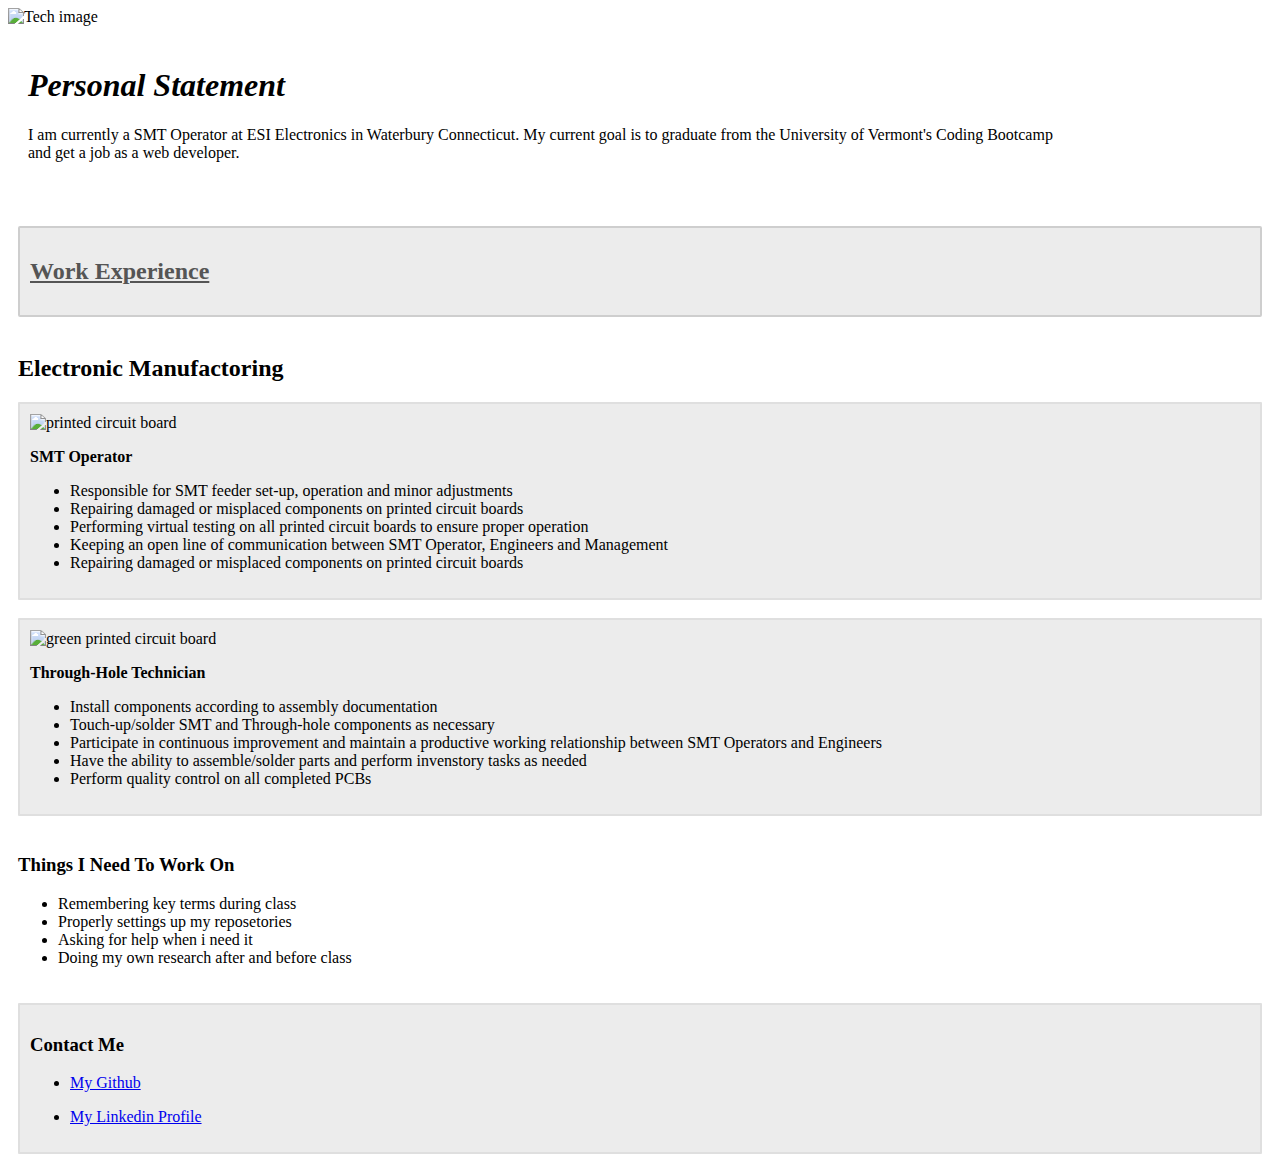
==== index.html @ 3aa700b5 "updated portfolio" ====
<!DOCTYPE html>
<html>

<head>
    <link href="https://cdn.jsdelivr.net/npm/bootstrap@5.1.2/dist/css/bootstrap.min.css" rel="stylesheet"
        integrity="sha384-uWxY/CJNBR+1zjPWmfnSnVxwRheevXITnMqoEIeG1LJrdI0GlVs/9cVSyPYXdcSF" crossorigin="anonymous">
    <meta charset="utf-8">
    <link rel="stylesheet" href="style.css">
    <title>Page Titles</title>
    <script src="script.js"> defer</script>
</head>

<body>
    <img class="topimage" src="https://i.ibb.co/K9rMB2c/Portfolio-Top-Image.jpg" alt="Tech image">
    <div class="w-60 title">
        <h1><em>Personal Statement</em></h1>
        <p>I am currently a SMT Operator at ESI Electronics in Waterbury Connecticut. My current goal is to graduate
            from
            the University of Vermont's Coding Bootcamp <br>
            and get a job as a web developer.</p>
    </div> <br>
    <div class="electronic-manufactoring">
        <div class="w-50 work-experience">
            <h2><u>Work Experience</u></h2>
        </div>
        <br>
        <h2>Electronic Manufactoring</h2>

        <div class="w-50 smt">
            <img src="https://i.ibb.co/2WDP6P9/red-PCB.jpg" alt="printed circuit board" width="300">
            <p><strong>SMT Operator</strong></p>
            <ul>
                <li>Responsible for SMT feeder set-up, operation and minor adjustments</li>
                <li>Repairing damaged or misplaced components on printed circuit boards</li>
                <li>Performing virtual testing on all printed circuit boards to ensure proper operation</li>
                <li>Keeping an open line of communication between SMT Operator, Engineers and Management</li>
                <li>Repairing damaged or misplaced components on printed circuit boards</li>
            </ul>
        </div>
        <br>
        <div class="w-50 through-hole">
            <img src="https://i.ibb.co/FBqSMcj/Green-PCB-Thru-Hole.jpg" alt="green printed circuit board" width="300">
            <p><strong>Through-Hole Technician</strong></p>
            <ul>
                <li>Install components according to assembly documentation</li>
                <li>Touch-up/solder SMT and Through-hole components as necessary</li>
                <li>Participate in continuous improvement and maintain a productive working relationship
                    between SMT Operators and Engineers</li>
                <li>Have the ability to assemble/solder parts and perform invenstory tasks as needed</li>
                <li>Perform quality control on all completed PCBs</li>

            </ul>

        </div>
    </div>
    <div class="work-on">
        <h3>Things I Need To Work On</h3>
        <ul>
            <li>Remembering key terms during class</li>
            <li>Properly settings up my reposetories</li>
            <li>Asking for help when i need it</li>
            <li>Doing my own research after and before class</li>
        </ul>
    </div>
    <div class="w-50 contact-me">
        <h3>Contact Me</h3>
        <ul>
            <li>
                <p><a href="https://github.com/IkmosaO">My Github</a><br></p>
            </li>
            <li><a href="https://www.linkedin.com/in/ikponmwosa-o-70aaa0159/">My Linkedin Profile</a></li>
        </ul>
    </div>
</body>
---- style.css ----
.title {
    margin: 10px;
    padding: 10px;
}
.work-experience {

    color:rgb(85, 85, 85);
    background: rgb(236, 236, 236);
    border: 2px solid rgb(206, 206, 206);
    border-radius: 2px;
    padding: 10px;
    margin: 0px;
}
.electronic-manufactoring {
    margin: 10px;
}
.smt {
    color:black;
    background: rgb(236, 236, 236);
    border: 2px;
    border-radius: 1px;
    padding: 10px;
    border: 2px solid rgb(223, 223, 223);
}
.through-hole {
    background: rgb(236, 236, 236);
    border: 2px;
    border-radius: 1px;
    padding: 10px;
    border: 2px solid rgb(223, 223, 223);
}
.work-on {
    padding: 10px;
}
.contact-me {
    background: rgb(236, 236, 236);
    border: 2px;
    border-radius: 1px;
    padding: 10px;
    margin: 10px;
    border: 2px solid rgb(223, 223, 223);
}
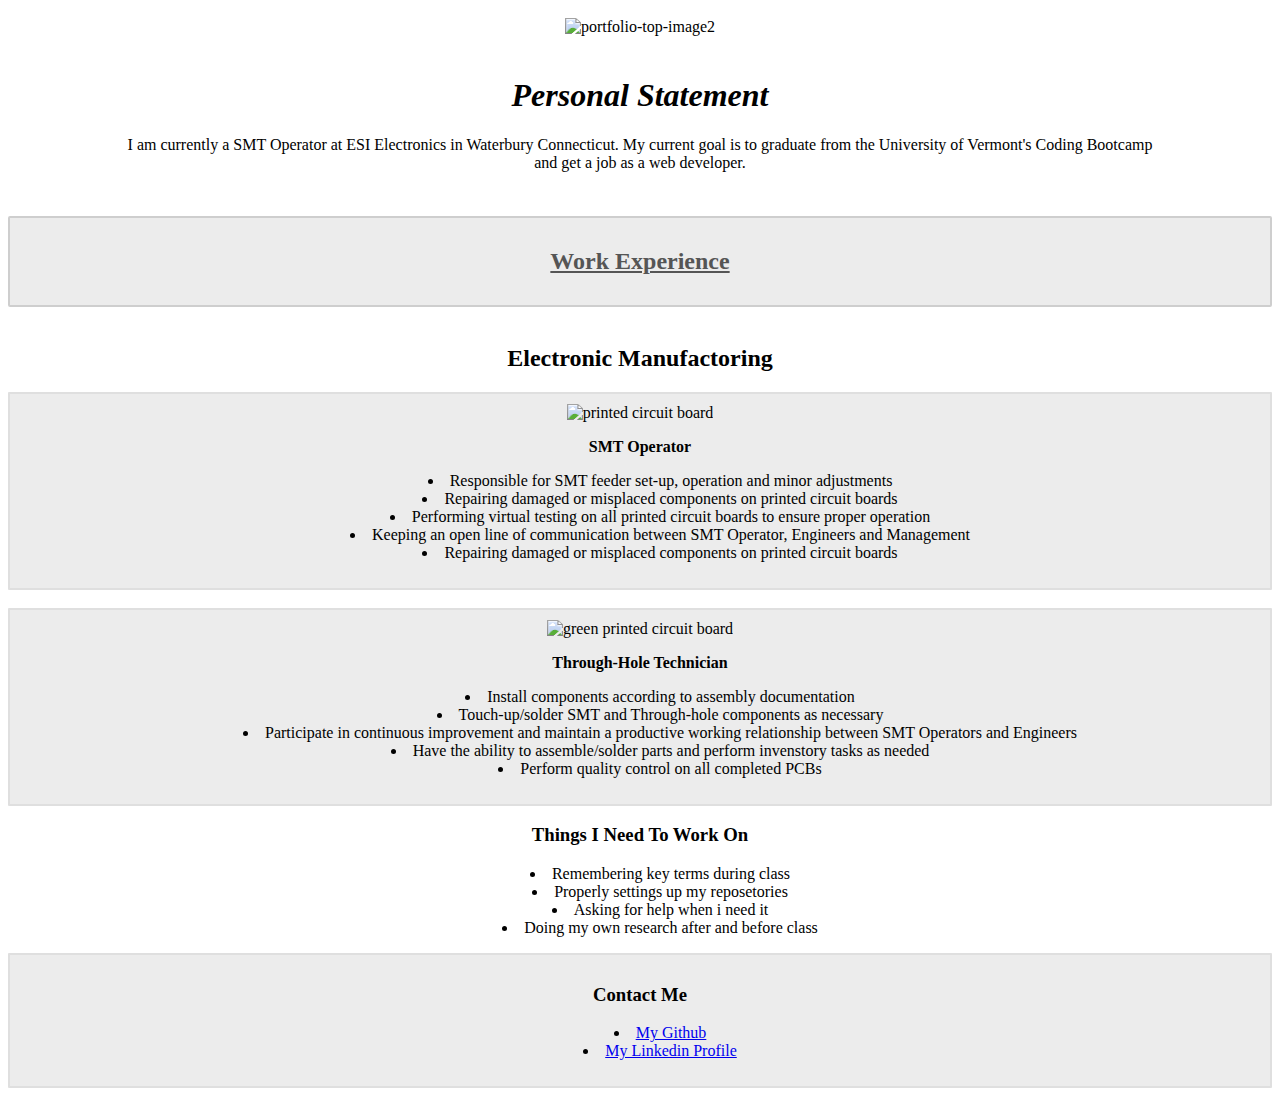
==== commit 40ba2e21: "updated css and html" ====
--- a/index.html
+++ b/index.html
@@ -1,5 +1,5 @@
 <!DOCTYPE html>
-<html>
+<html lang="en">
 
 <head>
     <link href="https://cdn.jsdelivr.net/npm/bootstrap@5.1.2/dist/css/bootstrap.min.css" rel="stylesheet"
@@ -8,67 +8,70 @@
     <link rel="stylesheet" href="style.css">
     <title>Page Titles</title>
     <script src="script.js"> defer</script>
+    <noscript>You need to enable JavaScript to view the full site.</noscript>
 </head>
 
 <body>
-    <img class="topimage" src="https://i.ibb.co/K9rMB2c/Portfolio-Top-Image.jpg" alt="Tech image">
-    <div class="w-60 title">
-        <h1><em>Personal Statement</em></h1>
-        <p>I am currently a SMT Operator at ESI Electronics in Waterbury Connecticut. My current goal is to graduate
-            from
-            the University of Vermont's Coding Bootcamp <br>
-            and get a job as a web developer.</p>
-    </div> <br>
-    <div class="electronic-manufactoring">
-        <div class="w-50 work-experience">
-            <h2><u>Work Experience</u></h2>
+    <div class="global">
+        <img class="topimage" src="https://i.ibb.co/Wzb3T0J/portfolio-top-image2.png" alt="portfolio-top-image2">
+        <div class="w-60 title">
+            <h1><em>Personal Statement</em></h1>
+            <p>I am currently a SMT Operator at ESI Electronics in Waterbury Connecticut. My current goal is to graduate
+                from
+                the University of Vermont's Coding Bootcamp <br>
+                and get a job as a web developer.</p>
+        </div> <br>
+        <div class="electronic-manufactoring">
+            <div class="w-50 work-experience">
+                <h2><u>Work Experience</u></h2>
+            </div>
+            <br>
+            <h2>Electronic Manufactoring</h2>
+
+            <div class="w-50 smt">
+                <img src="https://i.ibb.co/2WDP6P9/red-PCB.jpg" alt="printed circuit board" width="300">
+                <p><strong>SMT Operator</strong></p>
+                <ul>
+                    <li>Responsible for SMT feeder set-up, operation and minor adjustments</li>
+                    <li>Repairing damaged or misplaced components on printed circuit boards</li>
+                    <li>Performing virtual testing on all printed circuit boards to ensure proper operation</li>
+                    <li>Keeping an open line of communication between SMT Operator, Engineers and Management</li>
+                    <li>Repairing damaged or misplaced components on printed circuit boards</li>
+                </ul>
+            </div>
+            <br>
+            <div class="w-50 through-hole">
+                <img src="https://i.ibb.co/FBqSMcj/Green-PCB-Thru-Hole.jpg" alt="green printed circuit board"
+                    width="300">
+                <p><strong>Through-Hole Technician</strong></p>
+                <ul>
+                    <li>Install components according to assembly documentation</li>
+                    <li>Touch-up/solder SMT and Through-hole components as necessary</li>
+                    <li>Participate in continuous improvement and maintain a productive working relationship
+                        between SMT Operators and Engineers</li>
+                    <li>Have the ability to assemble/solder parts and perform invenstory tasks as needed</li>
+                    <li>Perform quality control on all completed PCBs</li>
+
+                </ul>
+
+            </div>
         </div>
-        <br>
-        <h2>Electronic Manufactoring</h2>
-
-        <div class="w-50 smt">
-            <img src="https://i.ibb.co/2WDP6P9/red-PCB.jpg" alt="printed circuit board" width="300">
-            <p><strong>SMT Operator</strong></p>
+        <div class="work-on">
+            <h3>Things I Need To Work On</h3>
             <ul>
-                <li>Responsible for SMT feeder set-up, operation and minor adjustments</li>
-                <li>Repairing damaged or misplaced components on printed circuit boards</li>
-                <li>Performing virtual testing on all printed circuit boards to ensure proper operation</li>
-                <li>Keeping an open line of communication between SMT Operator, Engineers and Management</li>
-                <li>Repairing damaged or misplaced components on printed circuit boards</li>
+                <li>Remembering key terms during class</li>
+                <li>Properly settings up my reposetories</li>
+                <li>Asking for help when i need it</li>
+                <li>Doing my own research after and before class</li>
             </ul>
         </div>
-        <br>
-        <div class="w-50 through-hole">
-            <img src="https://i.ibb.co/FBqSMcj/Green-PCB-Thru-Hole.jpg" alt="green printed circuit board" width="300">
-            <p><strong>Through-Hole Technician</strong></p>
+        <div class="w-50 contact-me">
+            <h3>Contact Me</h3>
             <ul>
-                <li>Install components according to assembly documentation</li>
-                <li>Touch-up/solder SMT and Through-hole components as necessary</li>
-                <li>Participate in continuous improvement and maintain a productive working relationship
-                    between SMT Operators and Engineers</li>
-                <li>Have the ability to assemble/solder parts and perform invenstory tasks as needed</li>
-                <li>Perform quality control on all completed PCBs</li>
-
+                <li><a href="https://github.com/IkmosaO">My Github</a><br>
+                <li><a href="https://www.linkedin.com/in/ikponmwosa-o-70aaa0159/">My Linkedin Profile</a></li>
             </ul>
-
         </div>
     </div>
-    <div class="work-on">
-        <h3>Things I Need To Work On</h3>
-        <ul>
-            <li>Remembering key terms during class</li>
-            <li>Properly settings up my reposetories</li>
-            <li>Asking for help when i need it</li>
-            <li>Doing my own research after and before class</li>
-        </ul>
-    </div>
-    <div class="w-50 contact-me">
-        <h3>Contact Me</h3>
-        <ul>
-            <li>
-                <p><a href="https://github.com/IkmosaO">My Github</a><br></p>
-            </li>
-            <li><a href="https://www.linkedin.com/in/ikponmwosa-o-70aaa0159/">My Linkedin Profile</a></li>
-        </ul>
-    </div>
+    <br>
 </body>--- a/style.css
+++ b/style.css
@@ -1,5 +1,8 @@
+.global {
+    text-align: center;
+}
 .title {
-    margin: 10px;
+    margin: auto;
     padding: 10px;
 }
 .work-experience {
@@ -9,10 +12,10 @@
     border: 2px solid rgb(206, 206, 206);
     border-radius: 2px;
     padding: 10px;
-    margin: 0px;
+    margin: auto;
 }
 .electronic-manufactoring {
-    margin: 10px;
+    margin: auto;
 }
 .smt {
     color:black;
@@ -21,6 +24,8 @@
     border-radius: 1px;
     padding: 10px;
     border: 2px solid rgb(223, 223, 223);
+    margin: auto;
+    list-style-position: inside;
 }
 .through-hole {
     background: rgb(236, 236, 236);
@@ -28,15 +33,23 @@
     border-radius: 1px;
     padding: 10px;
     border: 2px solid rgb(223, 223, 223);
+    margin: auto;
+    list-style-position: inside;
 }
 .work-on {
-    padding: 10px;
+    margin: auto;
+    list-style-position: inside;
 }
 .contact-me {
     background: rgb(236, 236, 236);
     border: 2px;
     border-radius: 1px;
     padding: 10px;
-    margin: 10px;
+    margin: auto;
     border: 2px solid rgb(223, 223, 223);
+    list-style-position: inside;
 }
+.topimage {
+    margin: auto;
+    padding: 10px;
+}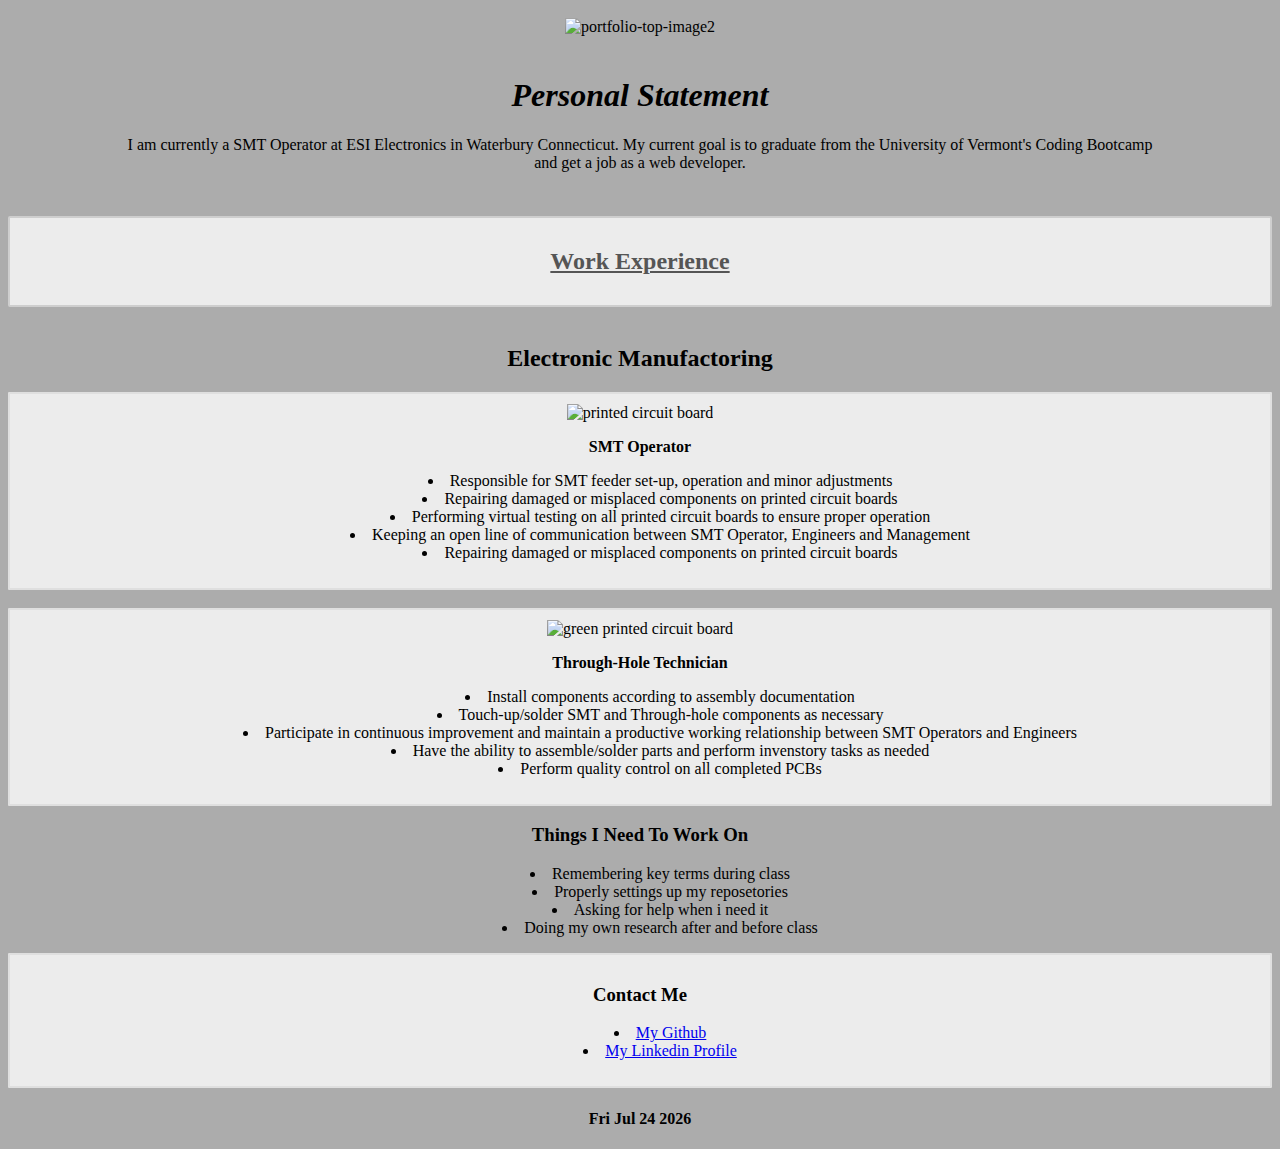
==== commit 5e6942d0: "updated everything" ====
--- a/index.html
+++ b/index.html
@@ -7,71 +7,70 @@
     <meta charset="utf-8">
     <link rel="stylesheet" href="style.css">
     <title>Page Titles</title>
-    <script src="script.js"> defer</script>
+    <script async src="script.js"></script>
     <noscript>You need to enable JavaScript to view the full site.</noscript>
 </head>
 
-<body>
-    <div class="global">
-        <img class="topimage" src="https://i.ibb.co/Wzb3T0J/portfolio-top-image2.png" alt="portfolio-top-image2">
-        <div class="w-60 title">
-            <h1><em>Personal Statement</em></h1>
-            <p>I am currently a SMT Operator at ESI Electronics in Waterbury Connecticut. My current goal is to graduate
-                from
-                the University of Vermont's Coding Bootcamp <br>
-                and get a job as a web developer.</p>
-        </div> <br>
-        <div class="electronic-manufactoring">
-            <div class="w-50 work-experience">
-                <h2><u>Work Experience</u></h2>
-            </div>
-            <br>
-            <h2>Electronic Manufactoring</h2>
+<body class="body">
+    <img class="topimage" src="https://i.ibb.co/Wzb3T0J/portfolio-top-image2.png" alt="portfolio-top-image2">
+    <div class="w-60 title">
+        <h1><em>Personal Statement</em></h1>
+        <p>I am currently a SMT Operator at ESI Electronics in Waterbury Connecticut. My current goal is to graduate
+            from
+            the University of Vermont's Coding Bootcamp <br>
+            and get a job as a web developer.</p>
+    </div> <br>
+    <div class="electronic-manufactoring">
+        <div class="w-50 work-experience">
+            <h2><u>Work Experience</u></h2>
+        </div>
+        <br>
+        <h2>Electronic Manufactoring</h2>
 
-            <div class="w-50 smt">
-                <img src="https://i.ibb.co/2WDP6P9/red-PCB.jpg" alt="printed circuit board" width="300">
-                <p><strong>SMT Operator</strong></p>
-                <ul>
-                    <li>Responsible for SMT feeder set-up, operation and minor adjustments</li>
-                    <li>Repairing damaged or misplaced components on printed circuit boards</li>
-                    <li>Performing virtual testing on all printed circuit boards to ensure proper operation</li>
-                    <li>Keeping an open line of communication between SMT Operator, Engineers and Management</li>
-                    <li>Repairing damaged or misplaced components on printed circuit boards</li>
-                </ul>
-            </div>
-            <br>
-            <div class="w-50 through-hole">
-                <img src="https://i.ibb.co/FBqSMcj/Green-PCB-Thru-Hole.jpg" alt="green printed circuit board"
-                    width="300">
-                <p><strong>Through-Hole Technician</strong></p>
-                <ul>
-                    <li>Install components according to assembly documentation</li>
-                    <li>Touch-up/solder SMT and Through-hole components as necessary</li>
-                    <li>Participate in continuous improvement and maintain a productive working relationship
-                        between SMT Operators and Engineers</li>
-                    <li>Have the ability to assemble/solder parts and perform invenstory tasks as needed</li>
-                    <li>Perform quality control on all completed PCBs</li>
-
-                </ul>
-
-            </div>
-        </div>
-        <div class="work-on">
-            <h3>Things I Need To Work On</h3>
+        <div class="w-50 smt">
+            <img src="https://i.ibb.co/2WDP6P9/red-PCB.jpg" alt="printed circuit board">
+            <p><strong>SMT Operator</strong></p>
             <ul>
-                <li>Remembering key terms during class</li>
-                <li>Properly settings up my reposetories</li>
-                <li>Asking for help when i need it</li>
-                <li>Doing my own research after and before class</li>
+                <li>Responsible for SMT feeder set-up, operation and minor adjustments</li>
+                <li>Repairing damaged or misplaced components on printed circuit boards</li>
+                <li>Performing virtual testing on all printed circuit boards to ensure proper operation</li>
+                <li>Keeping an open line of communication between SMT Operator, Engineers and Management</li>
+                <li>Repairing damaged or misplaced components on printed circuit boards</li>
             </ul>
         </div>
-        <div class="w-50 contact-me">
-            <h3>Contact Me</h3>
+        <br>
+        <div class="w-50 through-hole">
+            <img src="https://i.ibb.co/FBqSMcj/Green-PCB-Thru-Hole.jpg" alt="green printed circuit board">
+            <p><strong>Through-Hole Technician</strong></p>
             <ul>
-                <li><a href="https://github.com/IkmosaO">My Github</a><br>
-                <li><a href="https://www.linkedin.com/in/ikponmwosa-o-70aaa0159/">My Linkedin Profile</a></li>
+                <li>Install components according to assembly documentation</li>
+                <li>Touch-up/solder SMT and Through-hole components as necessary</li>
+                <li>Participate in continuous improvement and maintain a productive working relationship
+                    between SMT Operators and Engineers</li>
+                <li>Have the ability to assemble/solder parts and perform invenstory tasks as needed</li>
+                <li>Perform quality control on all completed PCBs</li>
+
             </ul>
+
         </div>
     </div>
-    <br>
+    <div class="work-on">
+        <h3>Things I Need To Work On</h3>
+        <ul>
+            <li>Remembering key terms during class</li>
+            <li>Properly settings up my reposetories</li>
+            <li>Asking for help when i need it</li>
+            <li>Doing my own research after and before class</li>
+        </ul>
+    </div>
+    <div class="w-50 contact-me">
+        <h3>Contact Me</h3>
+        <ul>
+            <li><a href="https://github.com/IkmosaO">My Github</a><br>
+            <li><a href="https://www.linkedin.com/in/ikponmwosa-o-70aaa0159/">My Linkedin Profile</a></li>
+        </ul>
+    </div>
+    <div class="dates">
+        <h4 id="date"></h4>
+    </div>
 </body>--- a/style.css
+++ b/style.css
@@ -1,5 +1,6 @@
-.global {
+.body {
     text-align: center;
+    background-color: rgb(172, 172, 172);
 }
 .title {
     margin: auto;
@@ -52,4 +53,9 @@
 .topimage {
     margin: auto;
     padding: 10px;
+}
+.date {
+    color: bisque;
+    font-size: small;
+    padding: 20px;
 }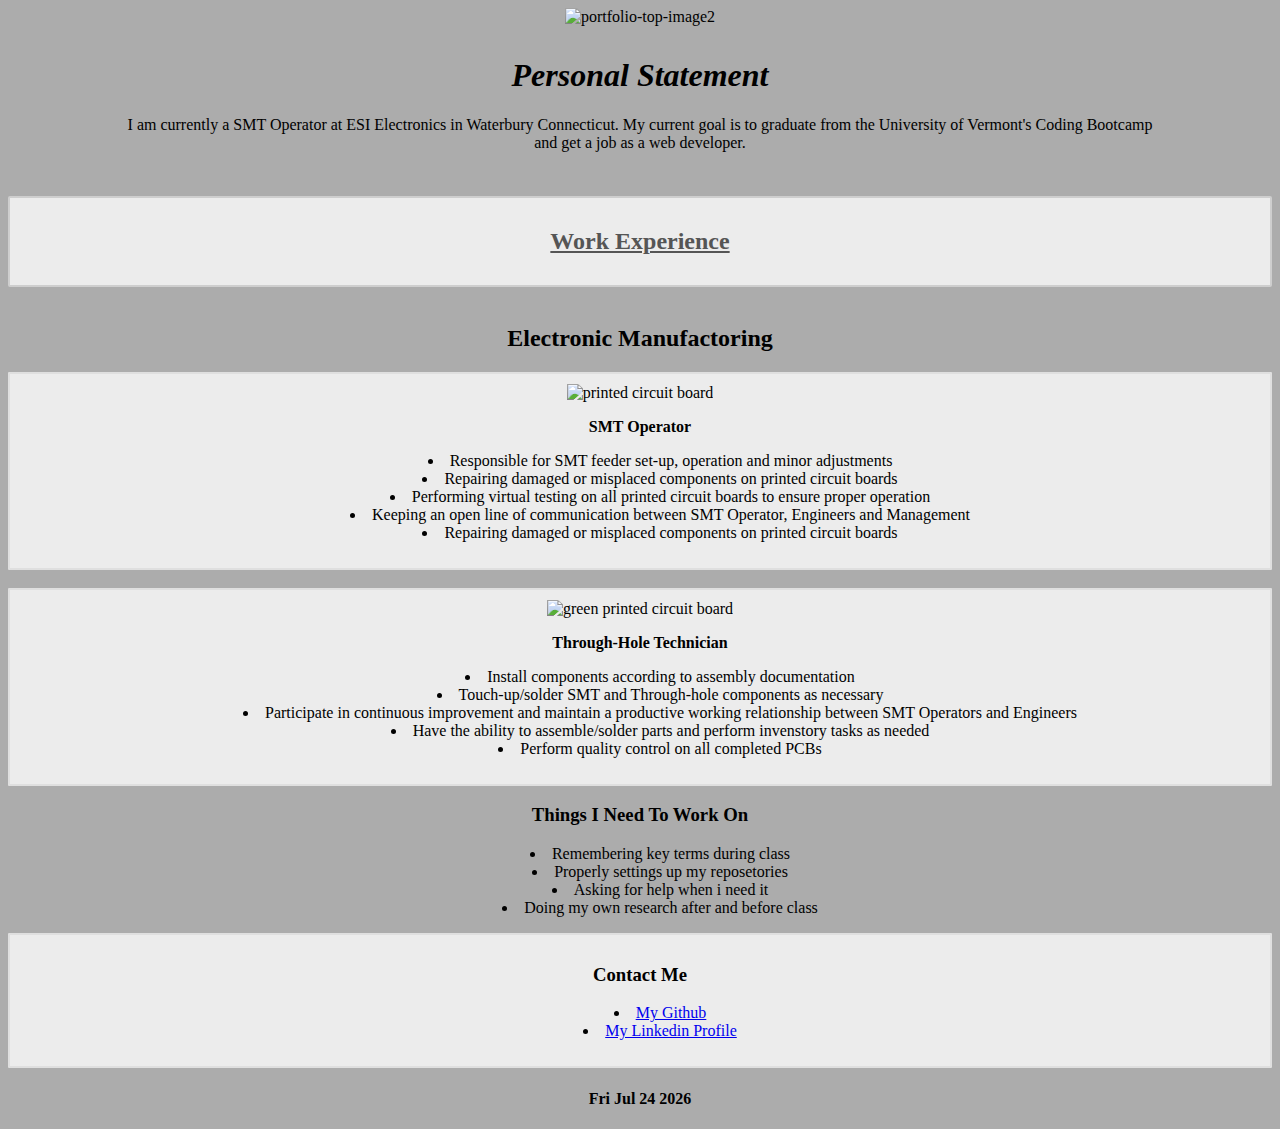
==== commit 08f53101: "updated html" ====
--- a/index.html
+++ b/index.html
@@ -28,7 +28,7 @@
         <h2>Electronic Manufactoring</h2>
 
         <div class="w-50 smt">
-            <img src="https://i.ibb.co/2WDP6P9/red-PCB.jpg" alt="printed circuit board">
+            <img src="https://i.ibb.co/2WDP6P9/red-PCB.jpg" alt="printed circuit board" width="300px">
             <p><strong>SMT Operator</strong></p>
             <ul>
                 <li>Responsible for SMT feeder set-up, operation and minor adjustments</li>
@@ -40,7 +40,7 @@
         </div>
         <br>
         <div class="w-50 through-hole">
-            <img src="https://i.ibb.co/FBqSMcj/Green-PCB-Thru-Hole.jpg" alt="green printed circuit board">
+            <img src="https://i.ibb.co/FBqSMcj/Green-PCB-Thru-Hole.jpg" alt="green printed circuit board" width="300px">
             <p><strong>Through-Hole Technician</strong></p>
             <ul>
                 <li>Install components according to assembly documentation</li>
--- a/style.css
+++ b/style.css
@@ -51,8 +51,9 @@
     list-style-position: inside;
 }
 .topimage {
-    margin: auto;
-    padding: 10px;
+  height: auto;
+  width: 50%;
+         
 }
 .date {
     color: bisque;
